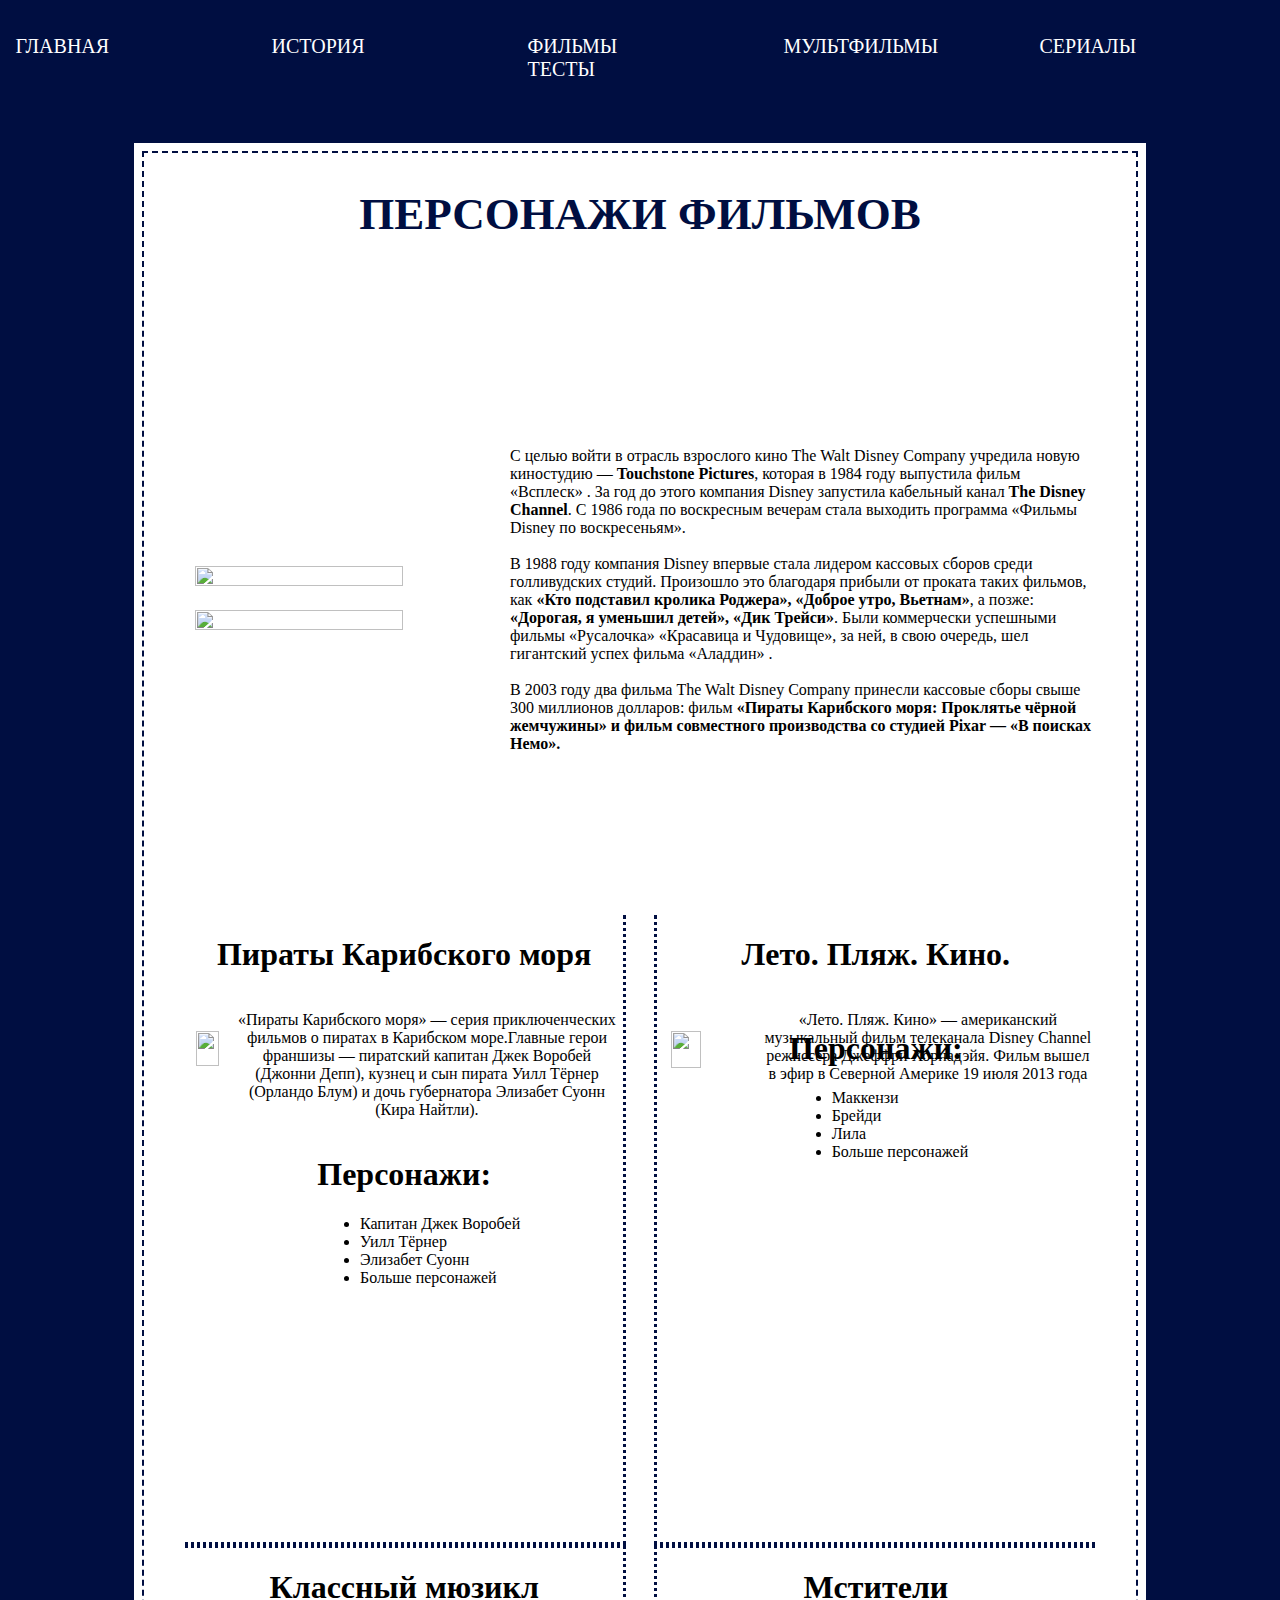
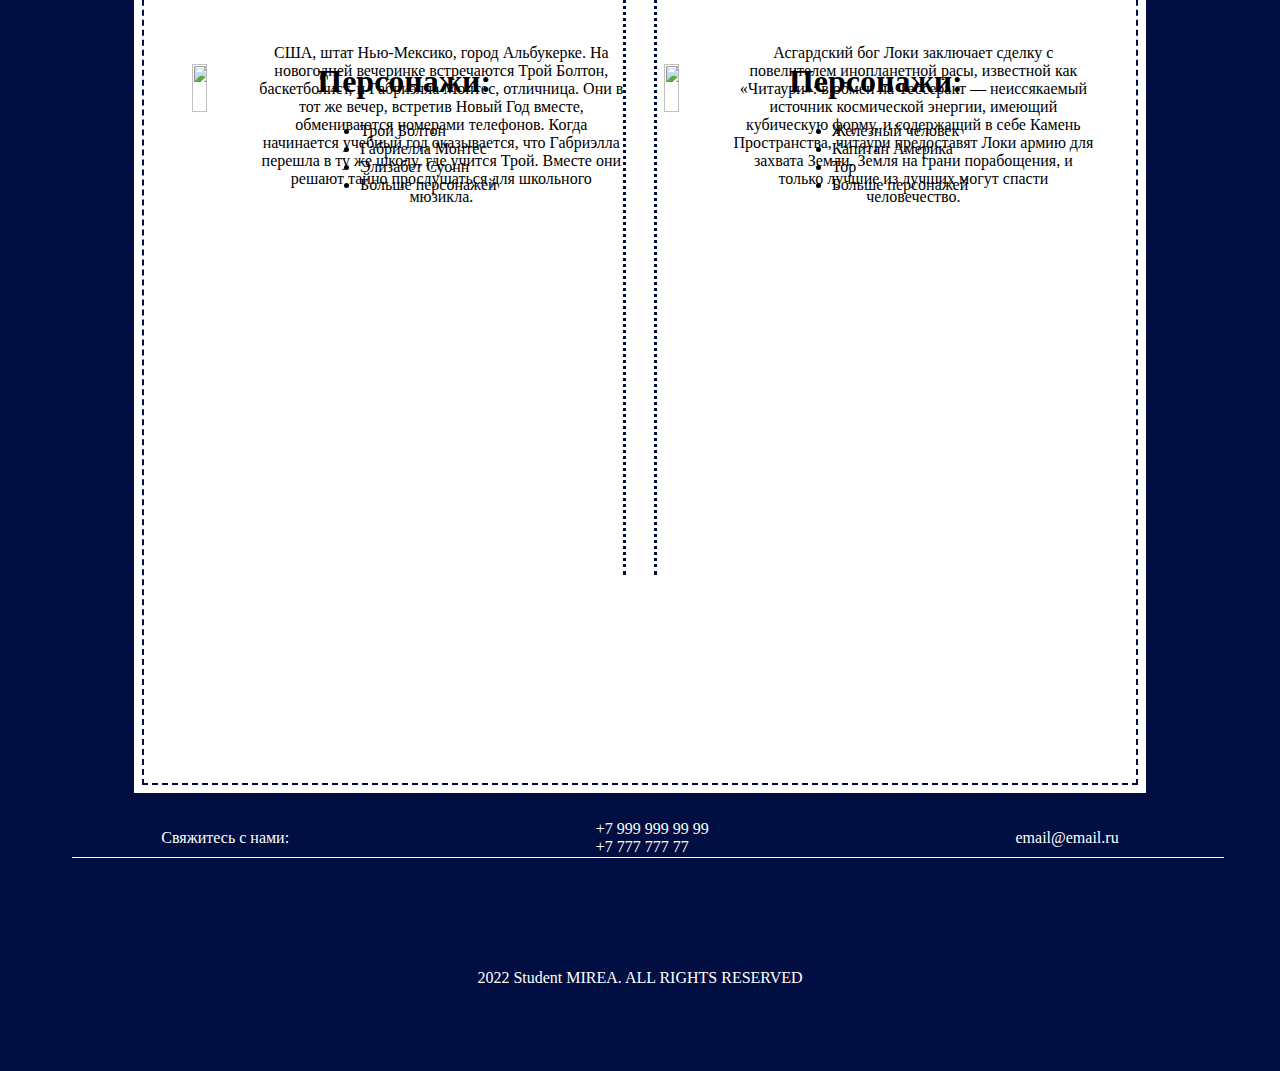
==== Films.html @ 68bbc3a6 "Add files via upload" ====
﻿<!DOCTYPE html>

<html lang="en" xmlns="http://www.w3.org/1999/xhtml">
<head>
    <meta charset="utf-8" />
    <title>Фильмы</title>
    <link rel="stylesheet" type="text/css" href="CSS/style_film.css" />
</head>
<body>
    <div class="scroll-block"></div>
    <header>
        <nav>
            <div class="nav_in">
                <a class="f" href="index.html">ГЛАВНАЯ</a>
                <a class="f" href="#section-1">ИСТОРИЯ</a>
                <a class="f" href="Films.html">ФИЛЬМЫ</a>
                <a class="f" href="Cartoons.html">МУЛЬТФИЛЬМЫ</a>
                <a class="f" href="#section-2">СЕРИАЛЫ</a>
                <a class="f" href="test.html">ТЕСТЫ</a>

            </div>
        </nav>
    </header>
    <section id="home">
        <h3>ПЕРСОНАЖИ ФИЛЬМОВ</h3>
        <div class="grid">
            <div class="about">
                <div class="photo">
                    <img src="ilms.jpg" />
                    <img src="ilms2.jpg" />
                </div>
                <div class="text">
                    <p>
                        С целью войти в отрасль взрослого кино The Walt Disney Company учредила новую киностудию — <b>Touchstone Pictures</b>,
                        которая в 1984 году выпустила фильм «Всплеск» . За год до этого компания Disney запустила кабельный канал <b>The Disney Channel</b>.
                        C 1986 года по воскресным вечерам стала выходить программа «Фильмы Disney
                        по воскресеньям». <br /><br />В 1988 году компания Disney впервые стала лидером
                        кассовых сборов среди голливудских студий. Произошло это благодаря прибыли от проката таких фильмов,
                        как <b>«Кто подставил кролика Роджера», «Доброе утро, Вьетнам»</b>, а позже: <b>«Дорогая, я уменьшил детей», «Дик Трейси»</b>.
                        Были коммерчески успешными фильмы «Русалочка» «Красавица и Чудовище», за ней, в свою очередь, шел гигантский успех фильма
                        «Аладдин» .<br /><br />
                        В 2003 году два фильма The Walt Disney Company принесли кассовые сборы свыше 300 миллионов долларов: фильм
                                         <b>
                                             «Пираты Карибского моря: Проклятье чёрной жемчужины»
                                             и фильм совместного производства со студией Pixar — «В поисках Немо».</b>

</p>
                </div>
            </div>
            <div class="about_film">
                <h1>Пираты Карибского моря</h1>
                <div class="o_filme">
                <img src="images.jpg"/>
                <p>«Пираты Карибского моря» — серия приключенческих фильмов о пиратах в Карибском море.Главные герои франшизы — пиратский 
                    капитан Джек Воробей (Джонни Депп), 
                    кузнец и сын пирата Уилл Тёрнер (Орландо Блум) и дочь губернатора Элизабет Суонн (Кира Найтли). </p>
                </div>
                <div class="sort">
                    <h1>Персонажи: </h1>
                    <ul>
                        <li><a href="#">Капитан Джек Воробей</a></li>
                        <li>Уилл Тёрнер</li>
                        <li>Элизабет Суонн</li>
                        <li>Больше персонажей</li>
                    </ul>
                </div>
            </div>
            <div class="about_film">
                <h1>Лето. Пляж. Кино.</h1>
                <div class="o_filme">
                    <img src="tbm.jpg" />
                    <p>
                        «Лето. Пляж. Кино» — американский музыкальный фильм телеканала
                        Disney Channel режиссёра Джеффри Хорнадэйя. Фильм вышел в эфир в Северной
                        Америке 19 июля 2013 года
                    </p>
                </div>
                <div class="sort">
                    <h1>Персонажи: </h1>
                    <ul>
                        <li><a href="#">Маккензи</a></li>
                        <li>Брейди</li>
                        <li>Лила</li>
                        <li>Больше персонажей</li>
                    </ul>
                </div>
            </div>
            <div class="about_film">
                <h1>Классный мюзикл</h1>
                <div class="o_filme">
                    <img src="hsm.jpg" />
                    <p>
                        США, штат Нью-Мексико, город Альбукерке. На новогодней вечеринке встречаются Трой Болтон,
                        баскетболист, и Габриэлла Монтес, отличница. Они в тот же вечер, встретив Новый Год вместе, 
                        обмениваются номерами телефонов. Когда начинается учебный год оказывается, что Габриэлла перешла в
                        ту же школу, где учится Трой. Вместе они решают тайно 
                        прослушаться для школьного мюзикла.
                    </p>
                </div>
                <div class="sort">
                    <h1>Персонажи: </h1>
                    <ul>
                        <li><a href="#">Трой Болтон</a></li>
                        <li>Габриелла Монтес</li>
                        <li>Элизабет Суонн</li>
                        <li>Больше персонажей</li>
                    </ul>
                </div>
            </div>
            <div class="about_film">
                <h1>Мстители</h1>
                <div class="o_filme">
                    <img src="avengers.jpg" />
                    <p>
                        Асгардский бог Локи заключает сделку с повелителем инопланетной расы, известной как «Читаури»: в обмен
                        на Тессеракт — неиссякаемый источник космической энергии, имеющий кубическую форму, 
                        и содержащий в себе Камень Пространства, читаури предоставят Локи армию для захвата Земли. Земля на 
                        грани порабощения, и только лучшие из лучших
                        могут спасти человечество.
                    </p>
                </div>
                <div class="sort">
                    <h1>Персонажи: </h1>
                    <ul>
                        <li><a href="#">Железный человек</a></li>
                        <li>Капитан Америка</li>
                        <li>Тор</li>
                        <li>Больше персонажей</li>
                    </ul>
                </div>
            </div>
        </div>
    </section>



    <footer>

        <div class="contacts">
            <p>Свяжитесь с нами: </p>
            <p>+7 999 999 99 99 <br /> +7 777 777 77</p>
            <p>email@email.ru </p>
        </div>
        <div class="rights">
            <p>2022 Student MIREA. ALL RIGHTS RESERVED</p>
        </div>

    </footer>
</body>
</html>
---- CSS/style_film.css ----
﻿body {
    font-family: Raleway;
    color: white;
    display: flex;
    justify-content: center;
    align-items: center;
    background: #000E41;
    flex-direction: column;
}

header {
    display: flex;
    justify-content: center;
}

nav {
    max-width: 200vmin;
    display: flex;
    justify-content: center;
    text-decoration: none;
    position: absolute;
    z-index: 20;
    margin-top: 3vmin;
}

.nav_in {
    max-width: 200vmin;
    display: flex;
    flex-wrap: wrap;
    justify-content: space-around;
}

.f {
    width: 25vmin;
    text-decoration: none;
    color: white;
    font-weight: 500;
    font-size: 20px;
    position: relative;
}
footer {
    width: 100%;
    height: 30vmin;
}

.contacts {
    display: flex;
    justify-content: space-around;
    align-items: center;
    height: 10vmin;
    width: 100%;
}

.rights {
    display: flex;
    justify-content: center;
    align-items: center;
    height: 15vmin;
    width: 100%;
    text-align: center;
    margin-top: 3vmin;
}

footer:before {
    content: "";
    position: absolute;
    width: 90%;
    margin: 5%;
    height: 0.1vmin;
    background: white;
}

#home {
    width: 80%;
    height: 250vmin;
    background: white;
    margin-top: 15vmin;
    outline: 2px dashed #000E41; /* Ширина, вид и цвет рамки */
    outline-offset: -10px; /* Выводим рамку внутри элемента */
    display:flex;
    flex-direction:column;
    align-items:center;
}
#home h3{
    color:#000E41;
    font-size:5vmin;
    text-align:center;
}
.grid {
    display: grid;
    grid-template-columns: repeat(2,1fr);
    grid-template-rows: 70vmin 70vmin 70vmin;
   
    height:215vmin;
    width: 90%;
}
.about {
    grid-row-start: 1;
    grid-column: 1/3;
   
    display:flex;
    justify-content:space-around;
    align-items:center;
}
.text{
    width:90vmin;
    color:black;
}
.about img{
    width:80%;
    height:90%;
    margin:3%;
}
.about:nth-child(2) img {
    width: 100%;
    height: 110%;
}
.about_film{
    display:flex;
    flex-direction:column;
    
}
    .about_film:nth-child(2) {
        border-right: dotted 3px #000E41;
        border-bottom: dotted 3px #000E41;
    }
    .about_film:nth-child(3) {
        border-left: dotted 3px #000E41;
        border-bottom: dotted 3px #000E41;
    }
    .about_film:nth-child(4) {
        border-right: dotted 3px #000E41;
        border-top: dotted 3px #000E41;
    }
    .about_film:nth-child(5) {
        border-left: dotted 3px #000E41;
        border-top: dotted 3px #000E41;
    }
.about_film:nth-child(2n+1){
    margin-left:3%;
}
    .about_film:nth-child(2n) {
        margin-right: 3%;
    }
.about_film h1{
    color:black;
    text-align:center;
}
.photo{
    display:flex;
    flex-direction:column;
    width:50vmin;
}
.o_filme{
    display:flex;
    justify-content:space-between;
    color:black;
    text-align:center;
}
.o_filme img{
    width:50%;
    height:50%;
    transform:translateY(4vmin);
}
.about_film:nth-child(3) .o_filme img {
    width: 50%;
    height: 60%;
}
.about_film:nth-child(3) .o_filme p, .about_film:nth-child(4) .o_filme p, .about_film:nth-child(5) .o_filme p {
    margin-left: 5vmin;
}
.about_film:nth-child(3) .sort {
    margin-top: -10vmin;
}
.about_film:nth-child(4) .sort, .about_film:nth-child(5) .sort {
    margin-top: -20vmin;
}
.sort{
    color:black;
 
}
.sort ul{
    margin-left:15vmin;
}
    .sort a {
        text-decoration: none;
        color: black;
    }


   @media(max-width:1060px){
       .o_filme p{
           font-size:12px;
       }
    .about_film:nth-child(2) .sort {
        margin-left: -7vmin;
    }
       .about_film:nth-child(3) .sort{
           margin-top:-7vmin;
       }

    .about_film:nth-child(4) .sort {
        margin-top:-13vmin;
    }
    .about_film:nth-child(5) .sort {
        margin-top: -7vmin;
    }
    footer:before {
        margin-top:10%;
    }
   }
   @media(max-width:570px){
       #home{
           height:500vmin;
           width:90%;
       }
    .about {
        flex-direction:column;
       align-content:center;
        height: 150vmin;
        width: 90%;
    }
    .photo {
        margin-left: 10vmin;
        transform: scale(1.2);
    }
       .text{
           font-size:2.5vmin;
           width:60vmin;
           margin-left:2vmin;
           text-align:center;
       }
    .grid {
        display: grid;
        grid-template-columns: repeat(1fr);
        grid-template-rows: repeat(5,1fr);
        height: 415vmin;
        width: 90%;
    }
    .about_film {
        width: 65vmin;
        grid-column: 1/3;
        
    }
        .about_film:nth-child(2), .about_film:nth-child(3),
        .about_film:nth-child(4), .about_film:nth-child(5) {
            margin-left: 5vmin;
        }
     .sort{
         font-size:2.5vmin;
     }   

   }
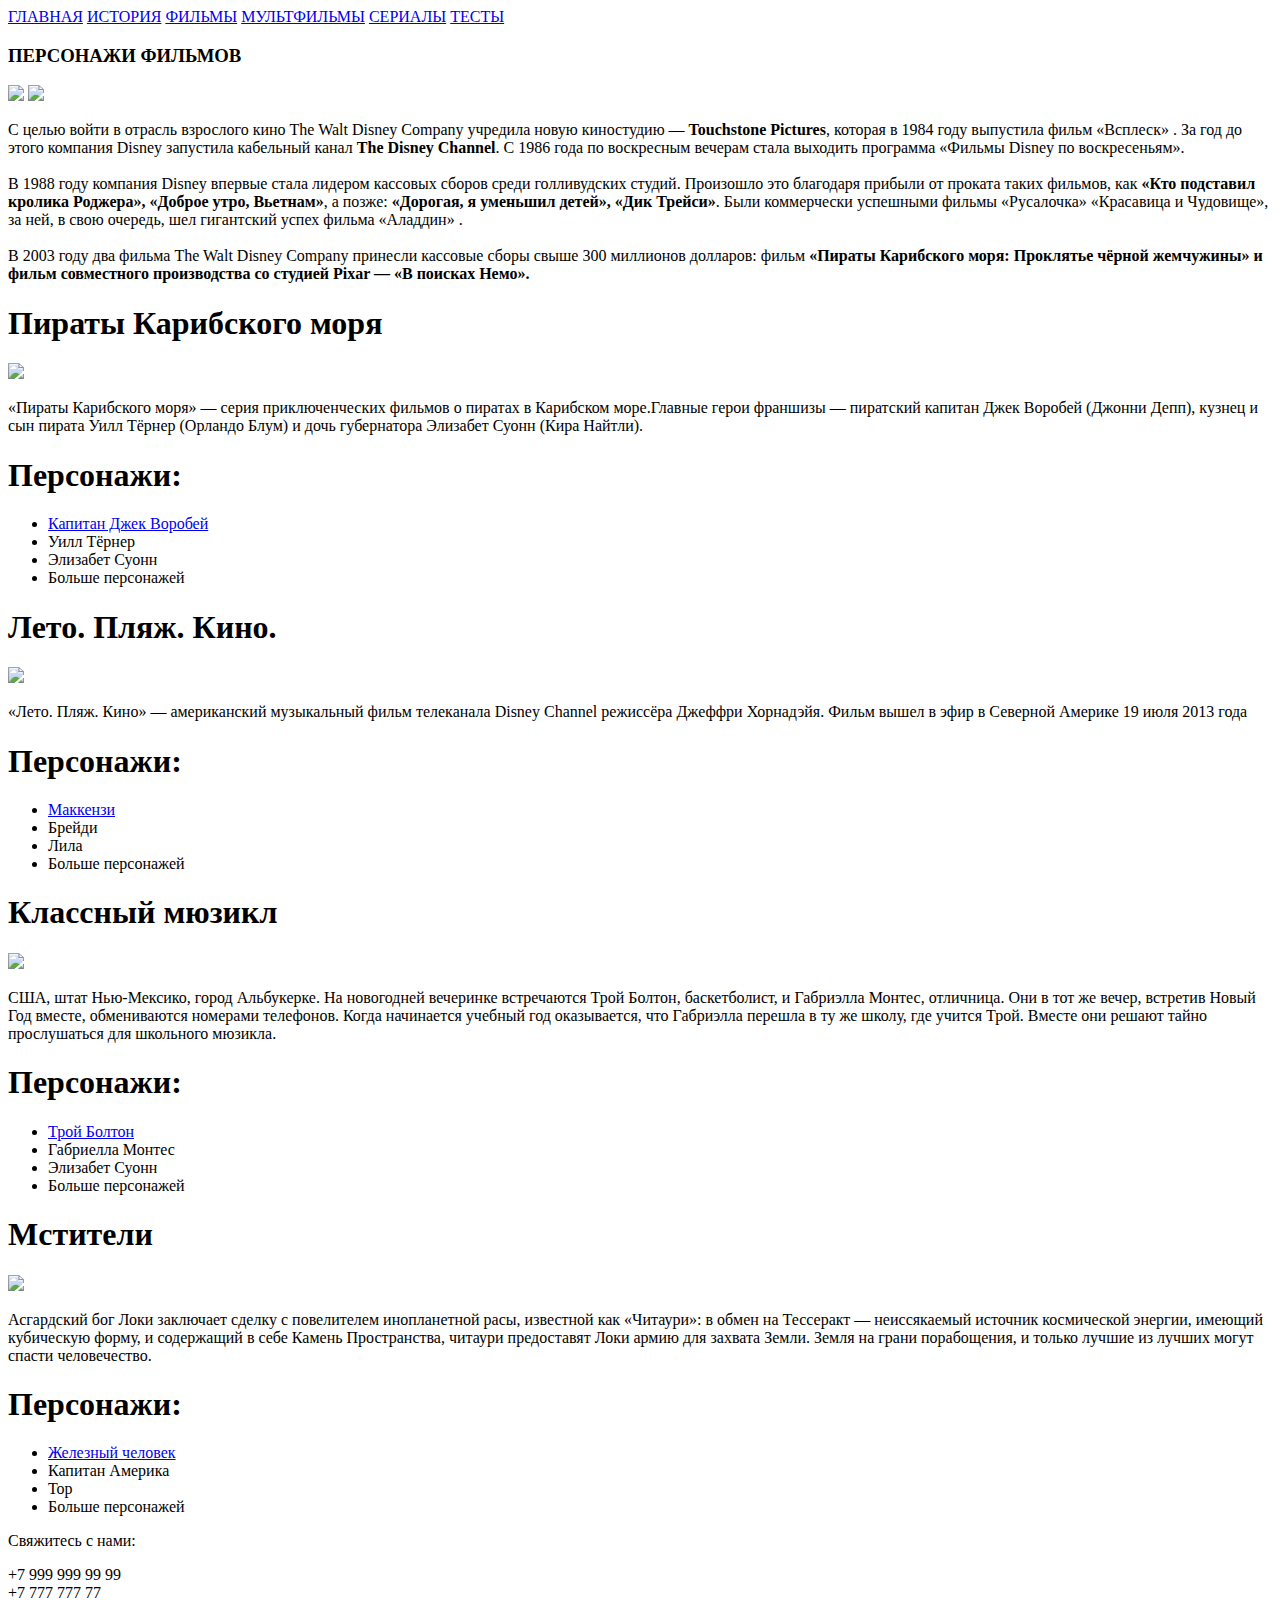
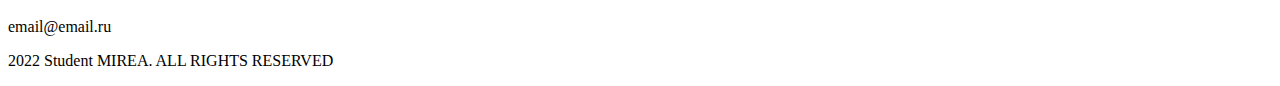
==== commit 67b35e5a: "Update Films.html" ====
--- a/Films.html
+++ b/Films.html
@@ -4,7 +4,7 @@
 <head>
     <meta charset="utf-8" />
     <title>Фильмы</title>
-    <link rel="stylesheet" type="text/css" href="CSS/style_film.css" />
+    <link rel="stylesheet" type="text/css" href="style_film.css" />
 </head>
 <body>
     <div class="scroll-block"></div>
@@ -147,4 +147,4 @@
 
     </footer>
 </body>
-</html>+</html>
